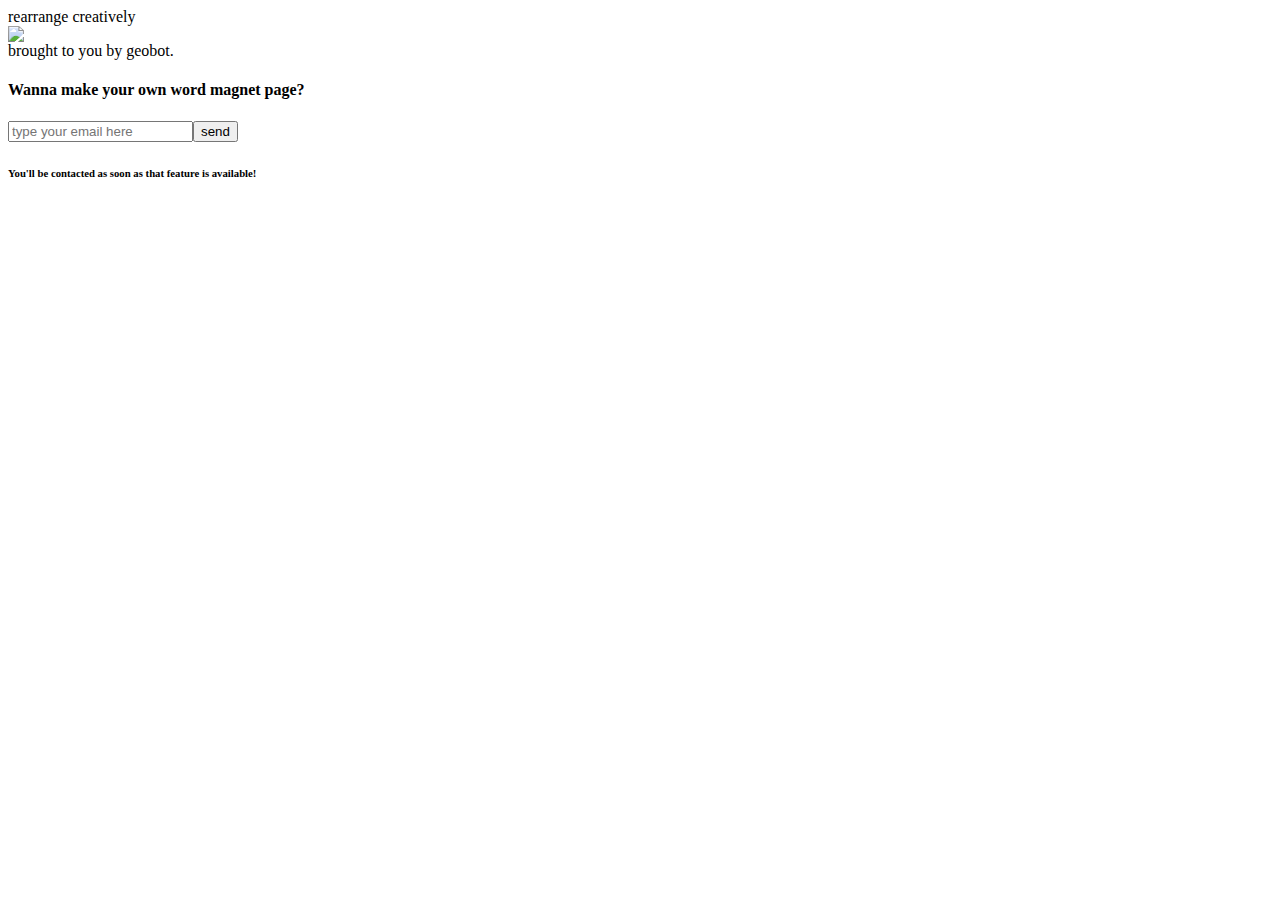
==== views/index.html @ 74a18d70 "base code commit" ====
<html>
<head>
	<meta http-equiv="Content-type" content="text/html; charset=utf-8">
	<title>the fridge</title>
	<link rel="stylesheet" href="/stylesheets/style.css" type="text/css" media="screen" title="no title" charset="utf-8">
	<link rel="stylesheet" href="/stylesheets/jquery.horizontal.scroll.css" type="text/css" media="screen" title="no title" charset="utf-8">
</head>
<body>	
	<div class='bg'></div>
	<div id="frig">
		<div class="title">rearrange creatively</div>
	</div>
	<div id="geobot">
		<img class="logo hid" src='/images/geobot.png'/>
		<div class='credits'>
			<span class='brought'>brought to you by geobot.</span><span class='enjoy'></span>
			<audio src='/audio/geobot.m4a'>
			
		</div>
		<div class='form'>
				<h4>Wanna make your own word magnet page?</h4>
				<input type='email' placeholder='type your email here'/><button>send</button>
				<h6>You'll be contacted as soon as that feature is available!</h6>
		</div>
	</div>

<script src="/javascripts/jquery.min.js"></script>
<script src="/javascripts/jquery-ui.min.js"></script>
<script src="/javascripts/jquery.ui.touch.js" type="text/javascript" charset="utf-8"></script>
<script src="/javascripts/underscore.js" type="text/javascript" charset="utf-8"></script>
<script src="/javascripts/backbone.js" type="text/javascript" charset="utf-8"></script>
<script src="/javascripts/jquery.horizontal.scroll.js" type="text/javascript" charset="utf-8"></script>
<script src="nowjs/now.js"></script>
<script type="text/javascript" src="/browserify.js"></script>
<script src="/javascripts/frig.js"></script>
</body>
</html>
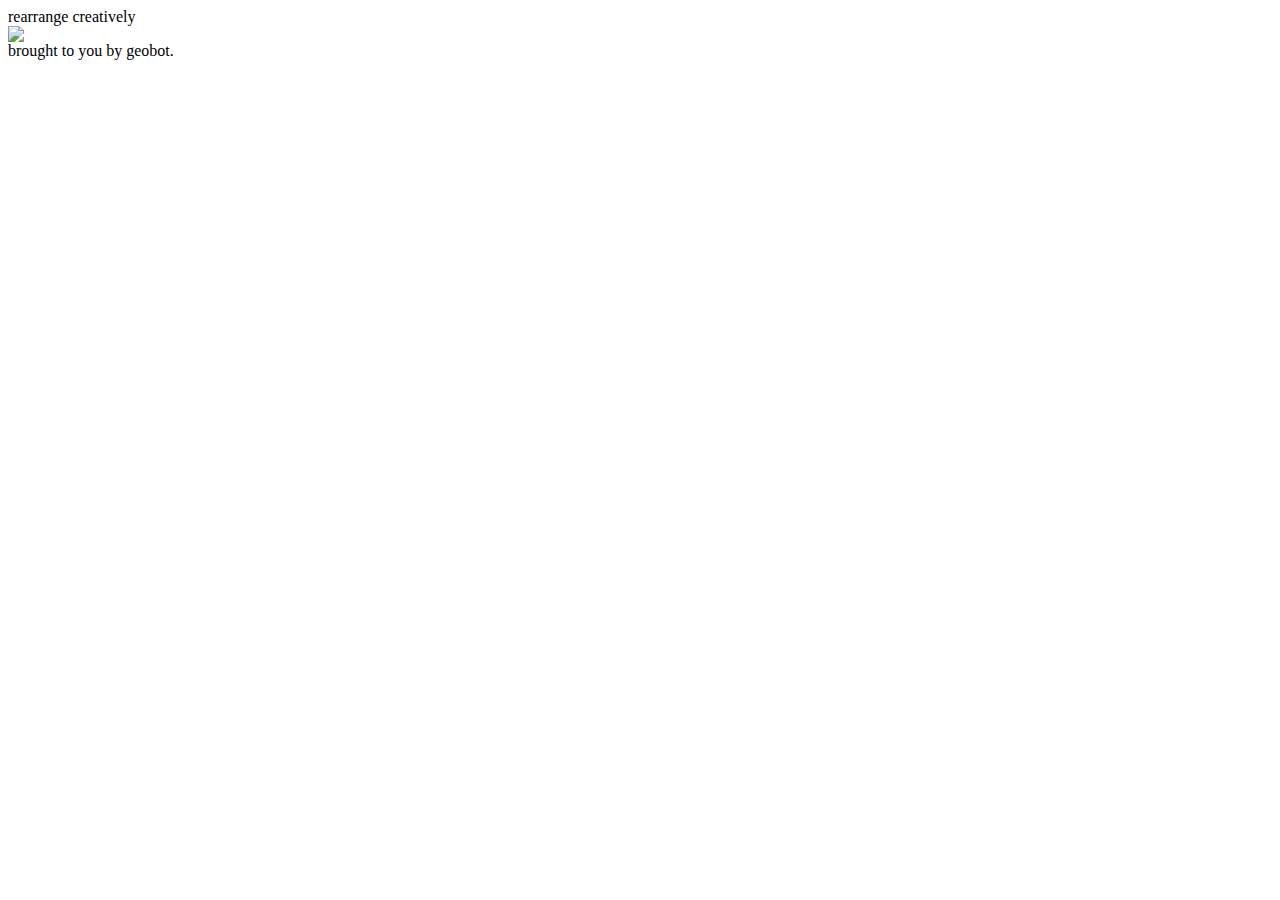
==== commit d1de6a06: "retrieval of mags from db" ====
--- a/views/index.html
+++ b/views/index.html
@@ -5,6 +5,14 @@
 	<link rel="stylesheet" href="/stylesheets/style.css" type="text/css" media="screen" title="no title" charset="utf-8">
 	<link rel="stylesheet" href="/stylesheets/jquery.horizontal.scroll.css" type="text/css" media="screen" title="no title" charset="utf-8">
 </head>
+
+<script id="introT" type="text/template" charset="utf-8">
+	<div class="intro">
+		<div class="instr">Drag the word magnets around the fridge to make a poem or leave a message to share. You can rotate a magnet a little by hovering over it and using the left and right arrow keys on your keyboard. You will see other people who happen to be connected at the same time as you represented by colored dots. Be creative and have fun! In the spirit of real fridge magnets, all actvity is anonymous.</div>
+		<button>ok, let&#39;s go!</button>
+	</div>
+</script>
+
 <body>	
 	<div class='bg'></div>
 	<div id="frig">
@@ -15,12 +23,6 @@
 		<div class='credits'>
 			<span class='brought'>brought to you by geobot.</span><span class='enjoy'></span>
 			<audio src='/audio/geobot.m4a'>
-			
-		</div>
-		<div class='form'>
-				<h4>Wanna make your own word magnet page?</h4>
-				<input type='email' placeholder='type your email here'/><button>send</button>
-				<h6>You'll be contacted as soon as that feature is available!</h6>
 		</div>
 	</div>
 
@@ -29,7 +31,6 @@
 <script src="/javascripts/jquery.ui.touch.js" type="text/javascript" charset="utf-8"></script>
 <script src="/javascripts/underscore.js" type="text/javascript" charset="utf-8"></script>
 <script src="/javascripts/backbone.js" type="text/javascript" charset="utf-8"></script>
-<script src="/javascripts/jquery.horizontal.scroll.js" type="text/javascript" charset="utf-8"></script>
 <script src="nowjs/now.js"></script>
 <script type="text/javascript" src="/browserify.js"></script>
 <script src="/javascripts/frig.js"></script>
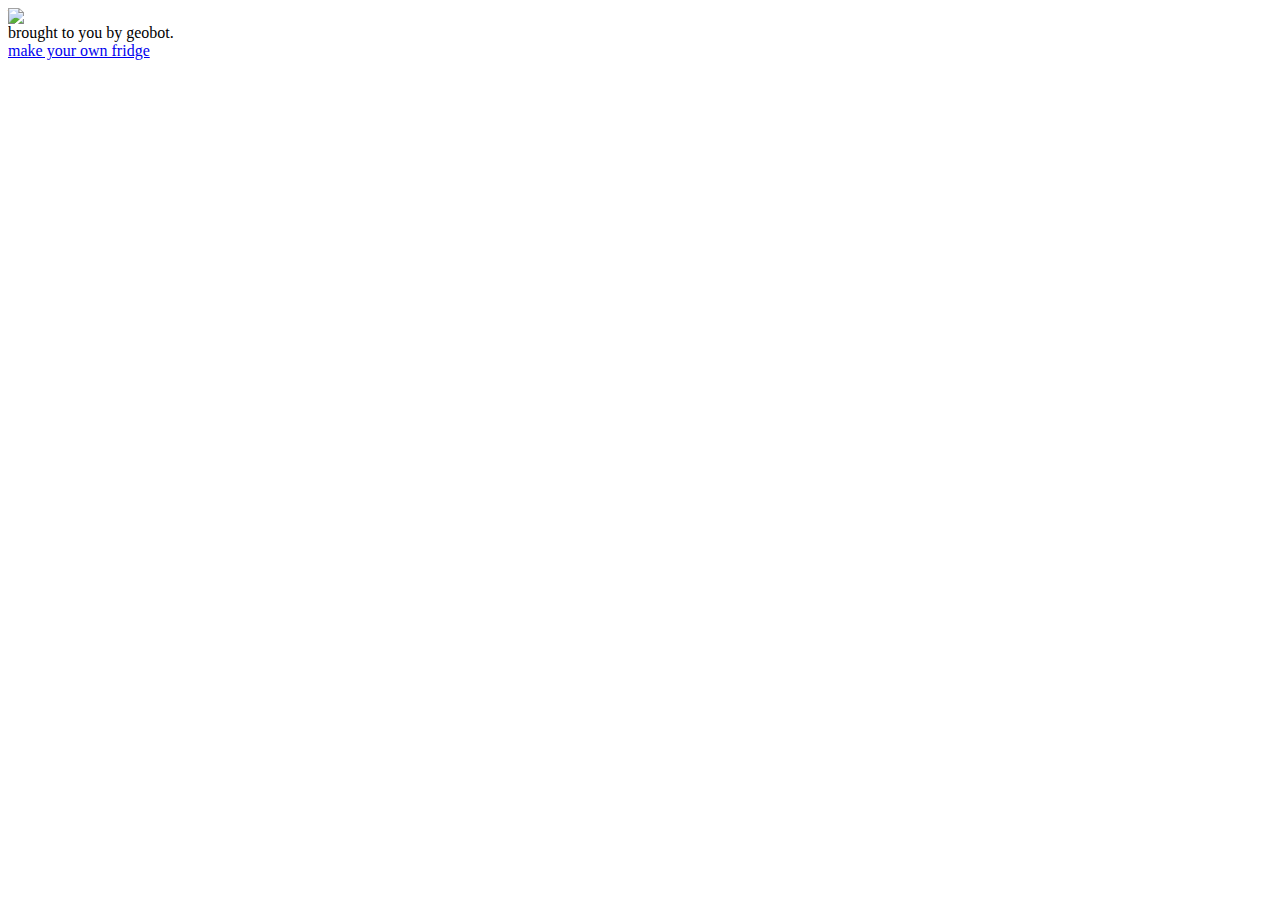
==== commit d9f2811d: "make new frig screen adjustments" ====
--- a/views/index.html
+++ b/views/index.html
@@ -7,16 +7,40 @@
 </head>
 
 <script id="introT" type="text/template" charset="utf-8">
-	<div class="intro">
-		<div class="instr">Drag the word magnets around the fridge to make a poem or leave a message to share. You can rotate a magnet a little by hovering over it and using the left and right arrow keys on your keyboard. You will see other people who happen to be connected at the same time as you represented by colored dots. Be creative and have fun! In the spirit of real fridge magnets, all actvity is anonymous.</div>
-		<button>ok, let&#39;s go!</button>
+	<div class="intro dialogMain">
+		<div class="instr">
+			<p>Drag the <span class='mag'>word magnets</span> around the fridge to make a poem or leave a message to share.</p>
+			<p>You can rotate a magnet a little by hovering over it and using the left and right arrow keys on your keyboard. You and the other people who happen to be connected at the same time will be represented by colored dots like the ones below. </p>
+			<p>Be creative and have fun! In the spirit of real fridge magnets, all actvity is anonymous, of course.</p>
+			
+			<p>But first, pick your color: <span class='cp'></span></p>
+			<button class='close'>ok, let&#39;s go!</button>
+		</div>
 	</div>
+</script>
+
+<script id="makeT" type="text/template" charset="utf-8">
+	<div class="make dialogMain">
+	<button class='close'>x</button>
+		<div class="instr">
+			<h3>Make your own <span class='mag'>magnet</span> fridge!</h3>
+			<p>Type at least 75 magnets down here&darr;</p>
+			<ul class='tagList'>
+			</ul>
+			<div class='bottomBar'>
+				<p>you have <span class='wordCount'>no magnets</span> so far... <span class='comment'> get started.</p></span><button class='makeIt'>make it!</button>
+				<a href='' class='url' target='_blank'></a>
+			</div>
+		</div>
+		
+	</div>
+	
 </script>
 
 <body>	
 	<div class='bg'></div>
 	<div id="frig">
-		<div class="title">rearrange creatively</div>
+		<div class="title"></div>
 	</div>
 	<div id="geobot">
 		<img class="logo hid" src='/images/geobot.png'/>
@@ -25,14 +49,16 @@
 			<audio src='/audio/geobot.m4a'>
 		</div>
 	</div>
+	<a id='makeYourOwn' href='javascript:router.make()'>make your own fridge</a>
+	
 
 <script src="/javascripts/jquery.min.js"></script>
 <script src="/javascripts/jquery-ui.min.js"></script>
 <script src="/javascripts/jquery.ui.touch.js" type="text/javascript" charset="utf-8"></script>
+<script src="/javascripts/tag-it.js" type="text/javascript" charset="utf-8"></script>
 <script src="/javascripts/underscore.js" type="text/javascript" charset="utf-8"></script>
 <script src="/javascripts/backbone.js" type="text/javascript" charset="utf-8"></script>
 <script src="nowjs/now.js"></script>
-<script type="text/javascript" src="/browserify.js"></script>
-<script src="/javascripts/frig.js"></script>
+<script type="text/javascript" src="/browserify.js"></script> <!-- packaged scripts -->
 </body>
 </html>